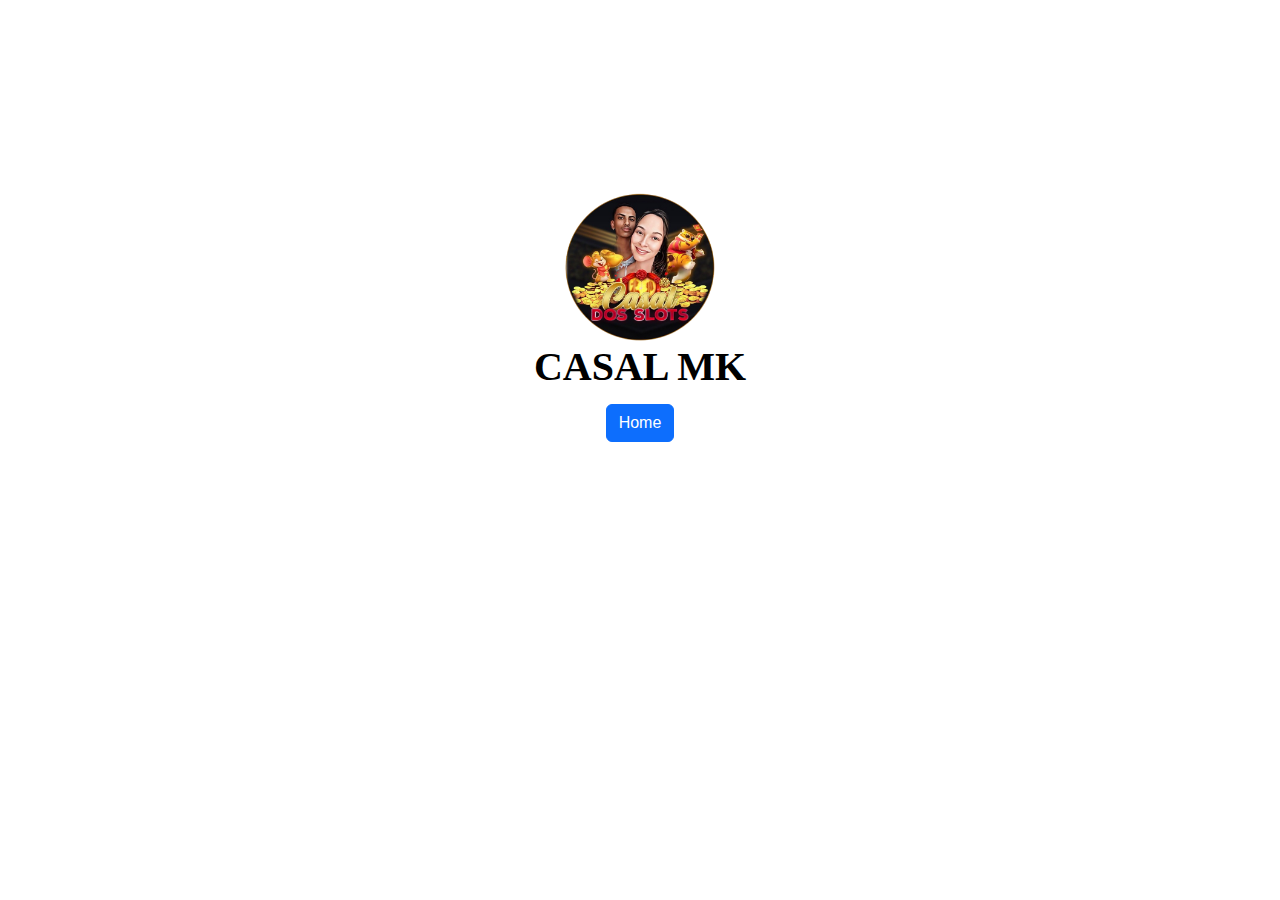
==== index.html @ 3b6f9e51 "Update index.html" ====
<!DOCTYPE html>
<html lang="en">

<head>
    <meta charset="UTF-8">
    <meta http-equiv="X-UA-Compatible" content="IE=edge">
    <meta name="viewport" content="width=device-width, initial-scale=1.0">
    <title>Casal MK</title>
    <link rel="icon" type="image/x-icon" href="https://cdn.discordapp.com/emojis/1198232372680867982.png" />
    <link rel="stylesheet" href="https://cdn.jsdelivr.net/npm/bootstrap@5.0.2/dist/css/bootstrap.min.css" />
    <link rel="stylesheet" href="css/styleProfile.css">
    <link rel="stylesheet" href="css/rodape.css">
    <style>
        body {
            font-family: Arial, sans-serif;
            margin: 0;
            padding: 0;
            background-size: cover;
            background-repeat: no-repeat;
            background-attachment: fixed;
            background-image: url('https://cdn.discordapp.com/attachments/1241956404080935075/1243807906025967719/6dba0551cb7e69bc21e970b1606c46ad.jpg?ex=6652d1e1&is=66518061&hm=a2a20f6cb1274fffd6120d4d7c1862db44ccc5f32c97838775665b34c614686b&');
        }

        header {
            text-align: center;
            margin: 55px 0;
        }

        header img.partner {
            width: 150px;
            height: 150px;
            margin-top: 30px;
        }

        header h1 {
            color: #000;
            font-family: 'Georgia', serif; /* Apply the Georgia font */
            font-weight: bold; /* Apply bold style */
        }

        nav a {
            margin: 5px;
            background-color: #000;
            border-color: #fff;
            border-radius: 10px;
            padding: 10px 20px;
            color: #fff;
            text-decoration: none;
        }

        nav a:hover {
            background-color: #444;
        }
    </style>
</head>

<body>
    <header class="d-xl-flex flex-column justify-content-xl-center align-items-xl-center" style="height: 500px;text-align: center;margin: 55px;">
        <img class="rounded-circle partner" src="./profileImg/profile.png" width="150" height="150" style="margin-top: 30px;">
        <h1 class="d-xl-flex justify-content-xl-start" style="color: #000;">CASAL MK</h1>
        <nav>
            <a href="/infocasal/index.html" class="btn btn-primary shadow-none" type="button">Home</a>
        </nav>
    </header>
</body>

</html>
---- css/styleProfile.css ----
.background {
 position: absolute;
 background-image: url(https://i.pinimg.com/236x/75/18/69/7518698b93761c4e41611f768c432bde.jpg);
 background-size: cover;
 top: 0;
 right: 0;
 z-index: 0;
 width: 100%;
 height: 100%;
}


.gradient-custom-2 {
    /* fallback for old browsers */
 background-image: url(https://i.pinimg.com/236x/75/18/69/7518698b93761c4e41611f768c432bde.jpg);
    
    /* Chrome 10-25, Safari 5.1-6 */
 background-image: url(https://i.pinimg.com/236x/75/18/69/7518698b93761c4e41611f768c432bde.jpg);
    
    /* W3C, IE 10+/ Edge, Firefox 16+, Chrome 26+, Opera 12+, Safari 7+ */
 background-image: url(https://i.pinimg.com/236x/75/18/69/7518698b93761c4e41611f768c432bde.jpg);
    }
    .table{
        margin-top: 10%;
        width: 100%;
    }

    .table th {
        padding: 10px;
        width: 100vw;
        margin-top: 10%;
    }
 
    .card{
        margin: 0%;
        padding: 0%;
    }
    .mb-5{
        padding: 0%;
    }


    @media (max-width: 768px) {

        .table {
            width: 100%;
        }
        .table th {
        
            max-width: 10px;
        }
        .table img {
            padding: 0%;
            max-width: 60px;
        }
        .p-4 {
            padding: 1.5rem!important;
            margin-top: 10px;
            padding-bottom: 0%;
        }
    
        
    }
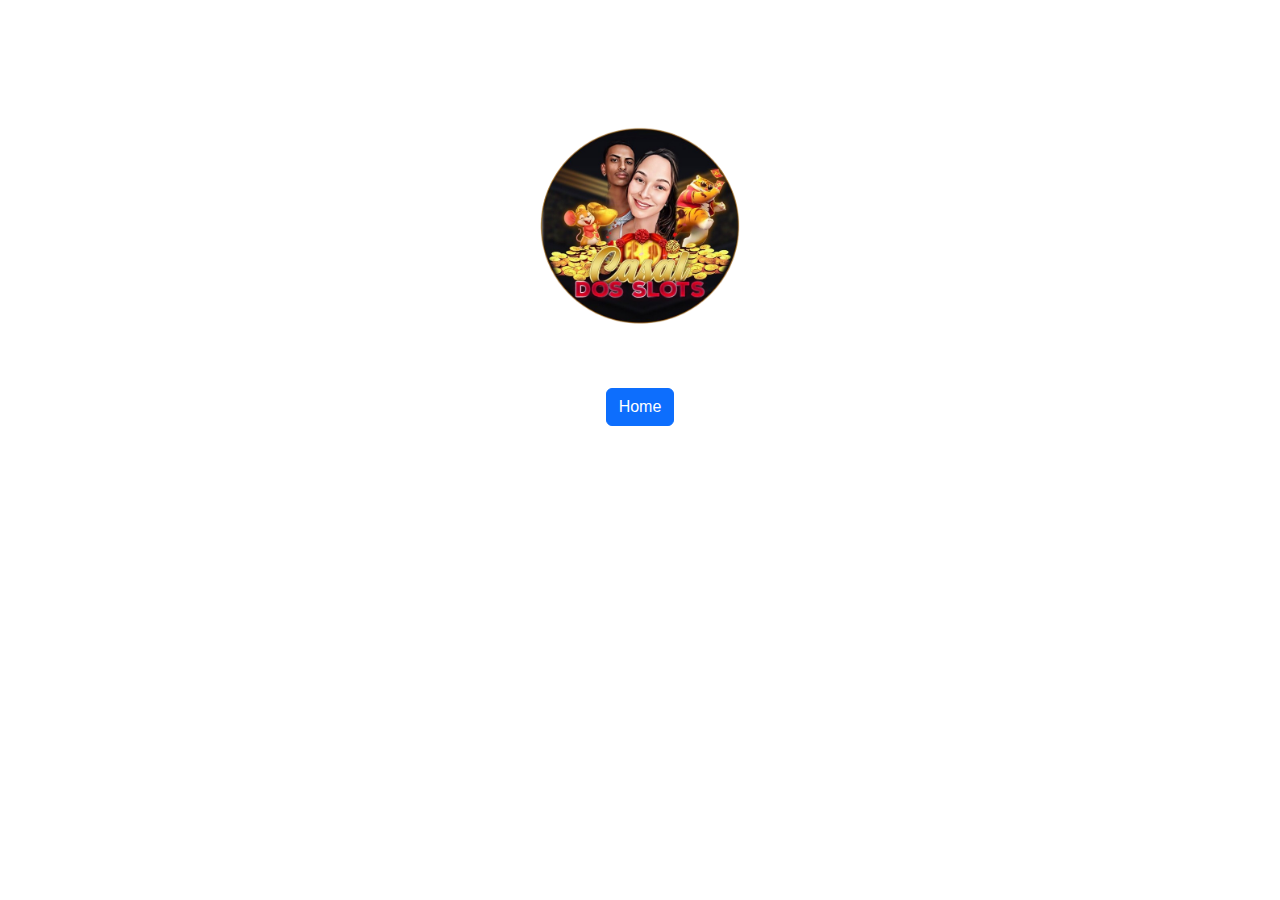
==== commit c5eeb165: "Update index.html" ====
--- a/index.html
+++ b/index.html
@@ -18,7 +18,7 @@
             background-size: cover;
             background-repeat: no-repeat;
             background-attachment: fixed;
-            background-image: url('https://cdn.discordapp.com/attachments/1241956404080935075/1243807906025967719/6dba0551cb7e69bc21e970b1606c46ad.jpg?ex=6652d1e1&is=66518061&hm=a2a20f6cb1274fffd6120d4d7c1862db44ccc5f32c97838775665b34c614686b&');
+            background-image: url('https://cdn.discordapp.com/attachments/1241956404080935075/1243808693712322570/8129c47eea4ca2923d834a0daf316d72.jpg?ex=6652d29d&is=6651811d&hm=8cb84cf81977d052990891f8808f8dc6e1f34b19c59d000d1ec44338f3037b66&');
         }
 
         header {
@@ -27,20 +27,21 @@
         }
 
         header img.partner {
-            width: 150px;
-            height: 150px;
+            width: 200px; /* Increase the size of the image */
+            height: 200px; /* Increase the size of the image */
             margin-top: 30px;
+            border-radius: 50%; /* Make the image round */
         }
 
         header h1 {
-            color: #000;
+            color: #fff; /* Change the text color to white */
             font-family: 'Georgia', serif; /* Apply the Georgia font */
             font-weight: bold; /* Apply bold style */
         }
 
         nav a {
             margin: 5px;
-            background-color: #000;
+            background-color: #808080; /* Change the button color to gray */
             border-color: #fff;
             border-radius: 10px;
             padding: 10px 20px;
@@ -55,9 +56,9 @@
 </head>
 
 <body>
-    <header class="d-xl-flex flex-column justify-content-xl-center align-items-xl-center" style="height: 500px;text-align: center;margin: 55px;">
-        <img class="rounded-circle partner" src="./profileImg/profile.png" width="150" height="150" style="margin-top: 30px;">
-        <h1 class="d-xl-flex justify-content-xl-start" style="color: #000;">CASAL MK</h1>
+    <header class="d-xl-flex flex-column justify-content-xl-center align-items-xl-center" style="height: 418px;text-align: center;margin: 55px;">
+        <img class="rounded-circle partner" src="./profileImg/profile.png" width="200" height="200" style="margin-top: 30px;">
+        <h1 class="d-xl-flex justify-content-xl-start">CASAL MK</h1>
         <nav>
             <a href="/infocasal/index.html" class="btn btn-primary shadow-none" type="button">Home</a>
         </nav>
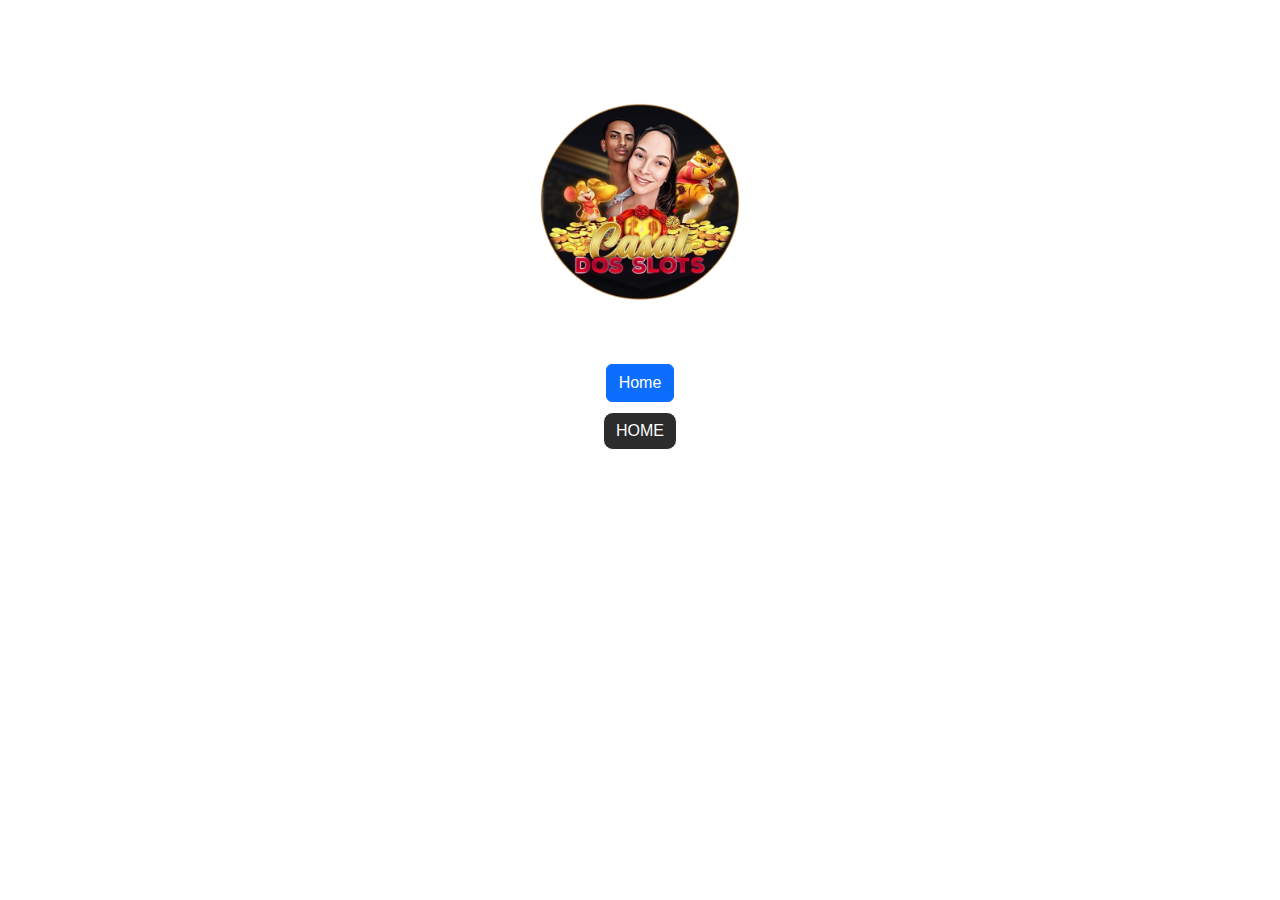
==== commit 64064592: "Update index.html" ====
--- a/index.html
+++ b/index.html
@@ -61,6 +61,8 @@
         <h1 class="d-xl-flex justify-content-xl-start">CASAL MK</h1>
         <nav>
             <a href="/infocasal/index.html" class="btn btn-primary shadow-none" type="button">Home</a>
+        <div class="tada animated"><div role="group" class="btn-group">    <a href="/infocasal/index.html" class="btn btn-primary shadow-none" type="button" style="margin: 5px;background-color: #2c2c2c;border-color: #fff;border-radius: 10px;">HOME</a>
+
         </nav>
     </header>
 </body>
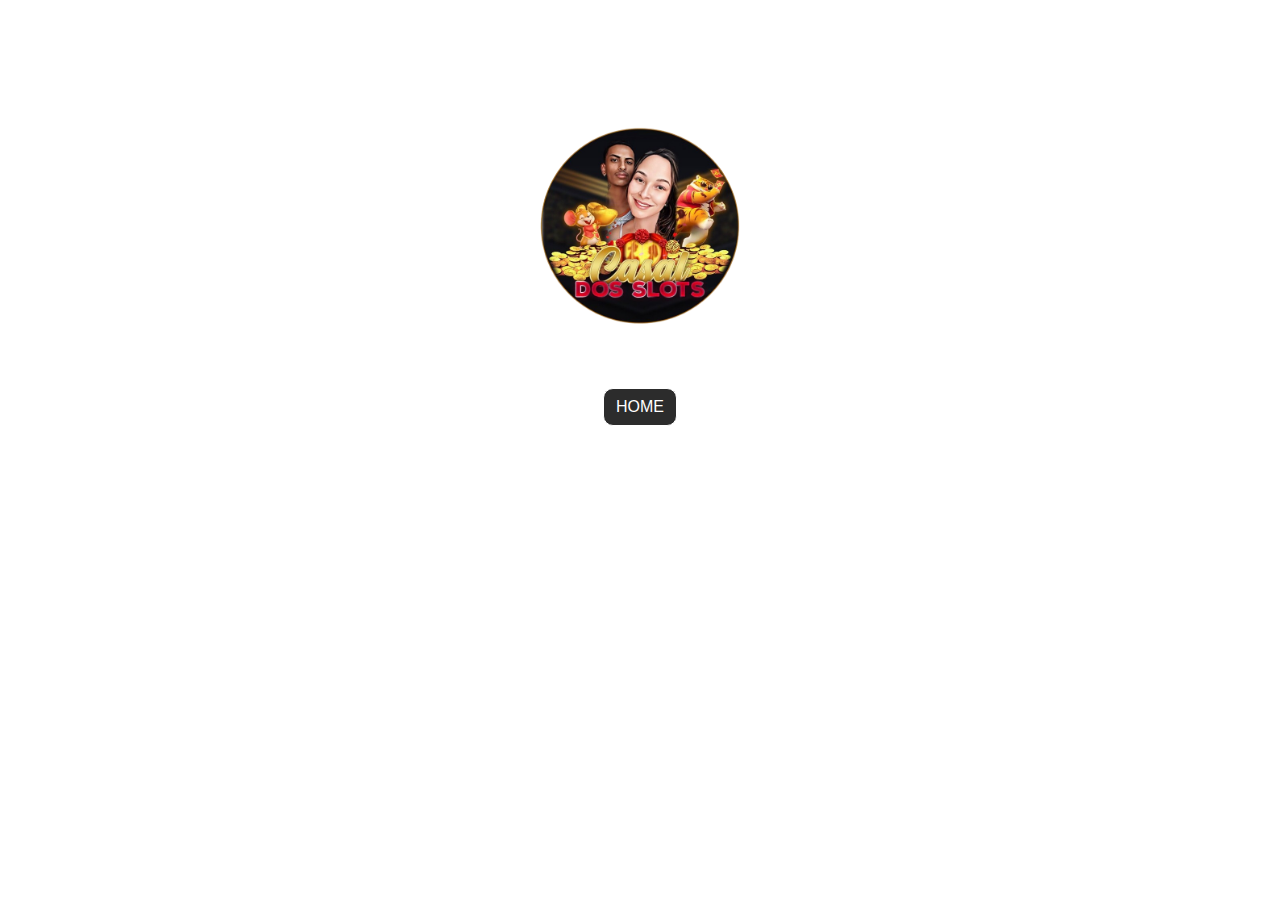
==== commit 450fbba3: "Update index.html" ====
--- a/index.html
+++ b/index.html
@@ -60,7 +60,6 @@
         <img class="rounded-circle partner" src="./profileImg/profile.png" width="200" height="200" style="margin-top: 30px;">
         <h1 class="d-xl-flex justify-content-xl-start">CASAL MK</h1>
         <nav>
-            <a href="/infocasal/index.html" class="btn btn-primary shadow-none" type="button">Home</a>
         <div class="tada animated"><div role="group" class="btn-group">    <a href="/infocasal/index.html" class="btn btn-primary shadow-none" type="button" style="margin: 5px;background-color: #2c2c2c;border-color: #fff;border-radius: 10px;">HOME</a>
 
         </nav>
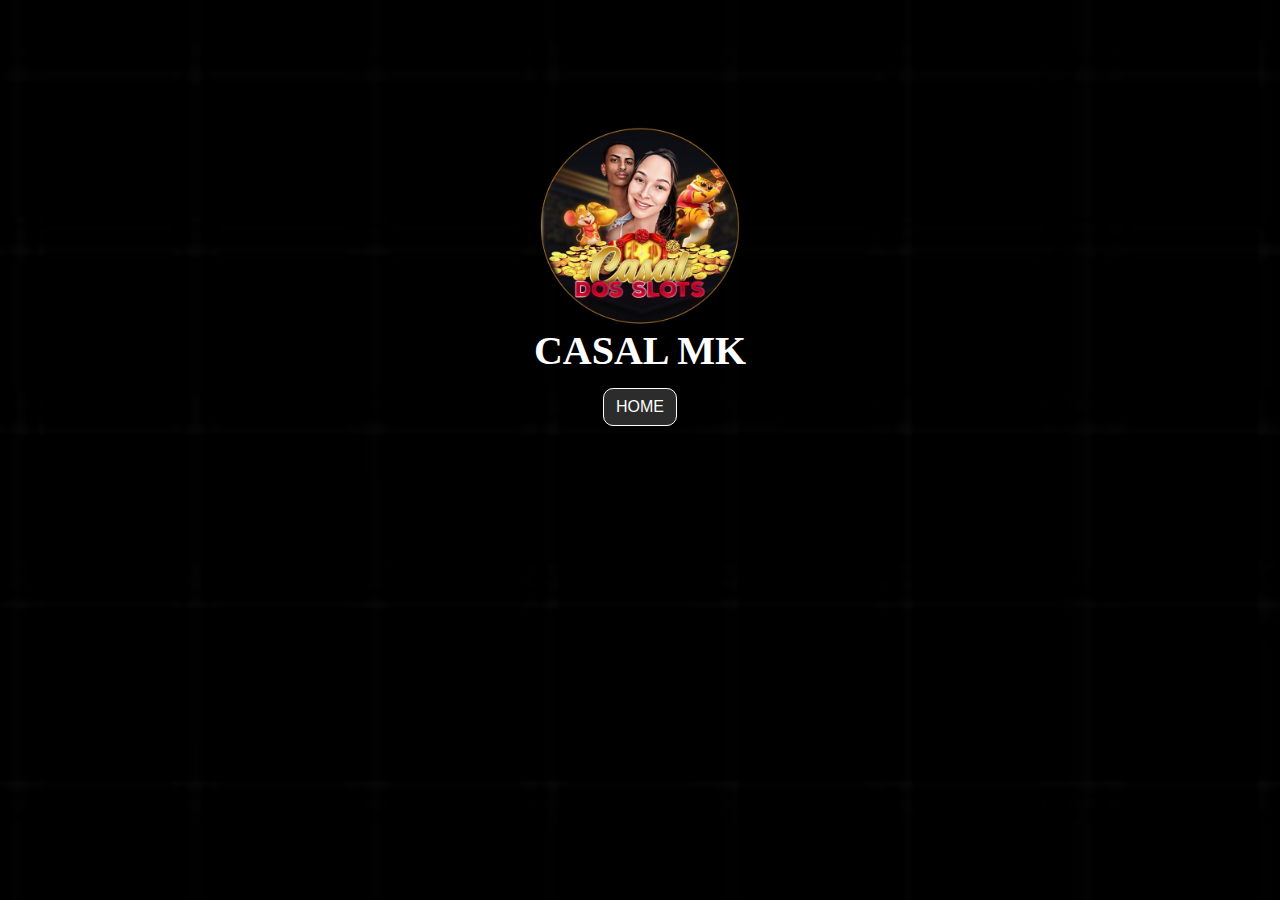
==== commit 15f310f6: "Update index.html" ====
--- a/index.html
+++ b/index.html
@@ -18,7 +18,7 @@
             background-size: cover;
             background-repeat: no-repeat;
             background-attachment: fixed;
-            background-image: url('https://cdn.discordapp.com/attachments/1241956404080935075/1243808693712322570/8129c47eea4ca2923d834a0daf316d72.jpg?ex=6652d29d&is=6651811d&hm=8cb84cf81977d052990891f8808f8dc6e1f34b19c59d000d1ec44338f3037b66&');
+            background-image: url('./profileImg/fundoblack.png');
         }
 
         header {
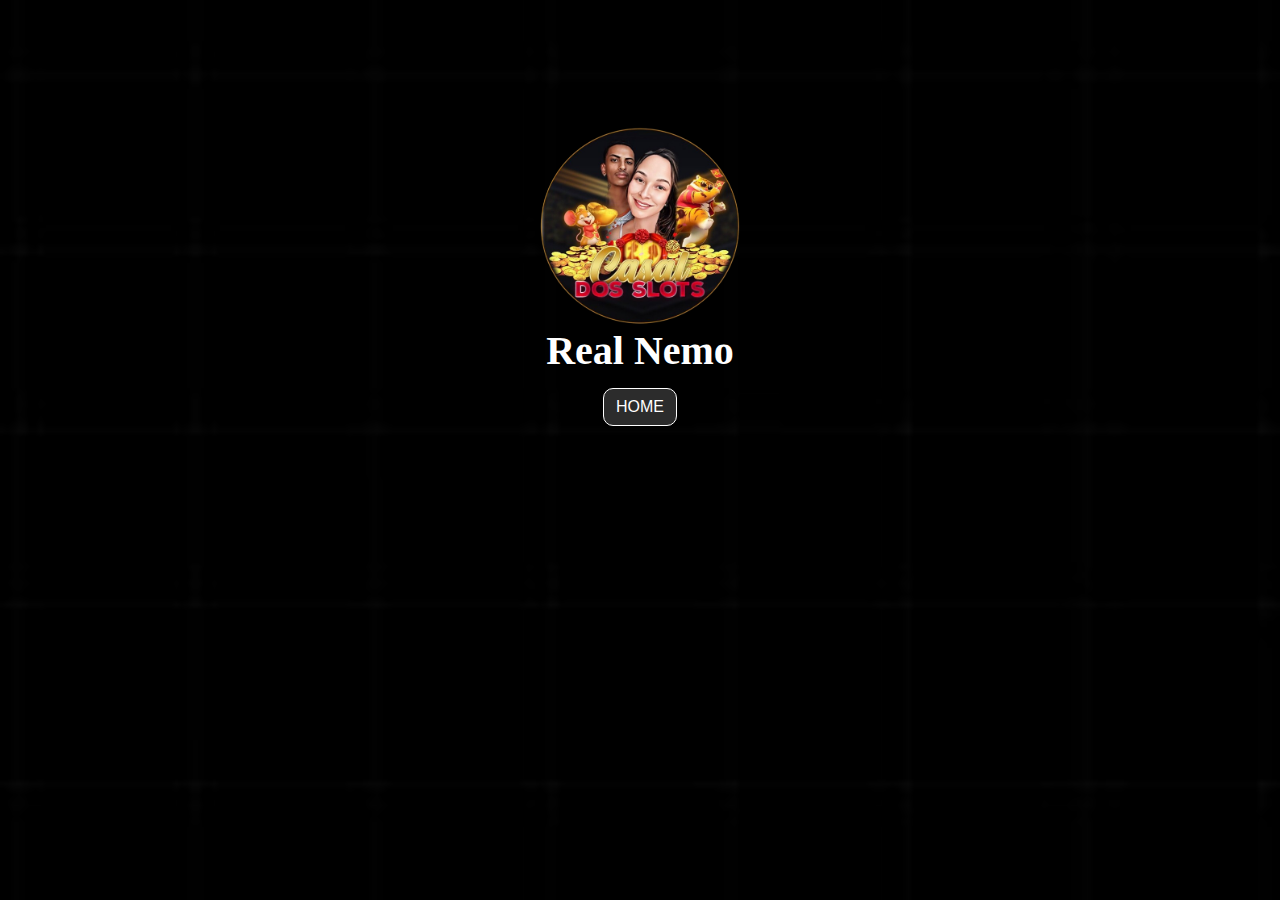
==== commit 31ee8110: "Update index.html" ====
--- a/index.html
+++ b/index.html
@@ -5,7 +5,7 @@
     <meta charset="UTF-8">
     <meta http-equiv="X-UA-Compatible" content="IE=edge">
     <meta name="viewport" content="width=device-width, initial-scale=1.0">
-    <title>Casal MK</title>
+    <title>Real Nemo</title>
     <link rel="icon" type="image/x-icon" href="https://cdn.discordapp.com/emojis/1198232372680867982.png" />
     <link rel="stylesheet" href="https://cdn.jsdelivr.net/npm/bootstrap@5.0.2/dist/css/bootstrap.min.css" />
     <link rel="stylesheet" href="css/styleProfile.css">
@@ -58,7 +58,7 @@
 <body>
     <header class="d-xl-flex flex-column justify-content-xl-center align-items-xl-center" style="height: 418px;text-align: center;margin: 55px;">
         <img class="rounded-circle partner" src="./profileImg/profile.png" width="200" height="200" style="margin-top: 30px;">
-        <h1 class="d-xl-flex justify-content-xl-start">CASAL MK</h1>
+        <h1 class="d-xl-flex justify-content-xl-start">Real Nemo</h1>
         <nav>
         <div class="tada animated"><div role="group" class="btn-group">    <a href="/infocasal/index.html" class="btn btn-primary shadow-none" type="button" style="margin: 5px;background-color: #2c2c2c;border-color: #fff;border-radius: 10px;">HOME</a>
 
